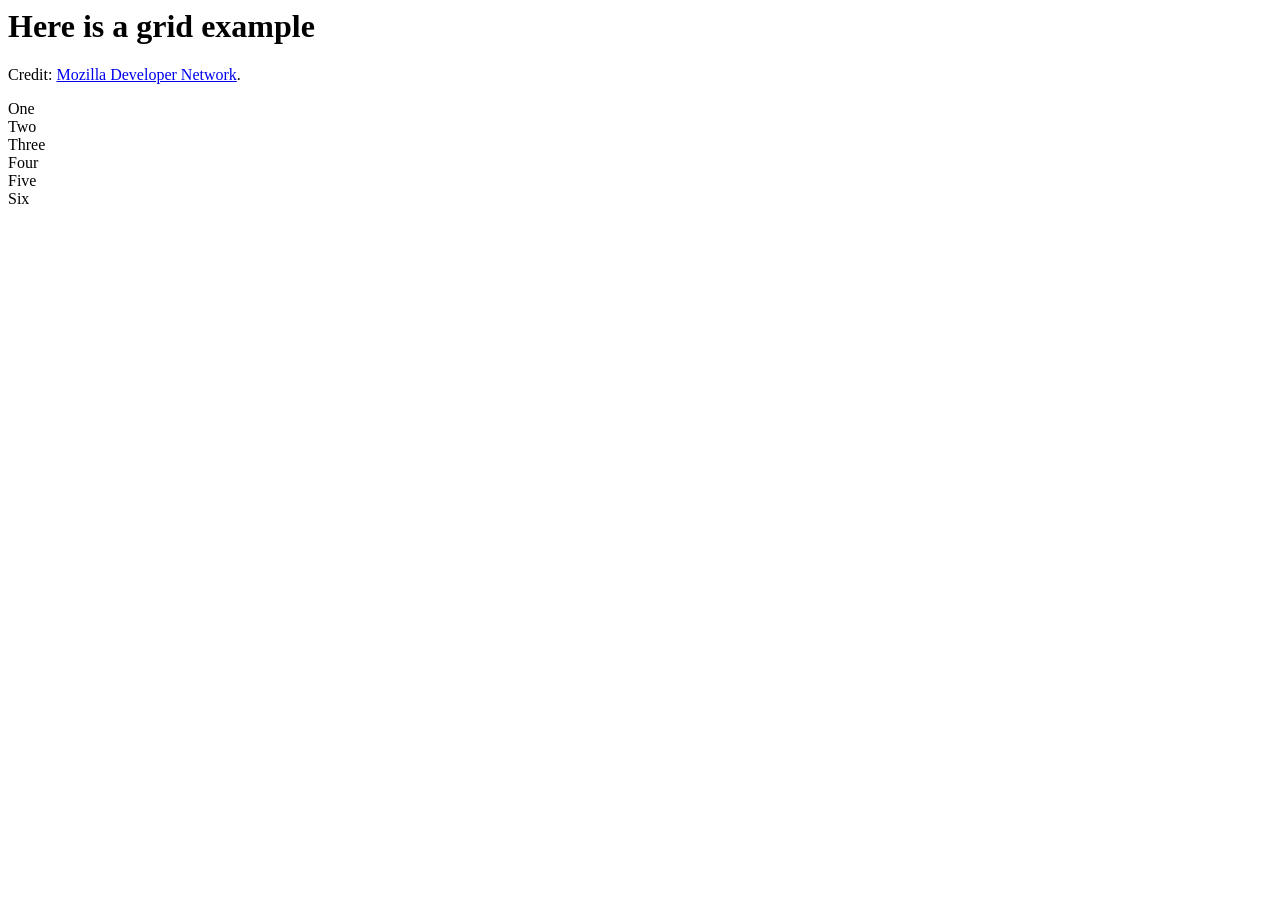
==== files/grid.html @ 99b85b9a "ok" ====
<html>
  <head>
    <title>Grid example</title>
    <link rel="stylesheet" href="css/grid.css">
  </head>
  <body>
    <h1>Here is a grid example</h1>
    <p>Credit: <a href="https://developer.mozilla.org/en-US/docs/Web/CSS/CSS_grid_layout">Mozilla Developer Network</a>.</p>
    <div>
        <div class="wrapper">
            <div class="one">One</div>
            <div class="two">Two</div>
            <div class="three">Three</div>
            <div class="four">Four</div>
            <div class="five">Five</div>
            <div class="six">Six</div>
        </div>
    </div>
  </body>
</html>
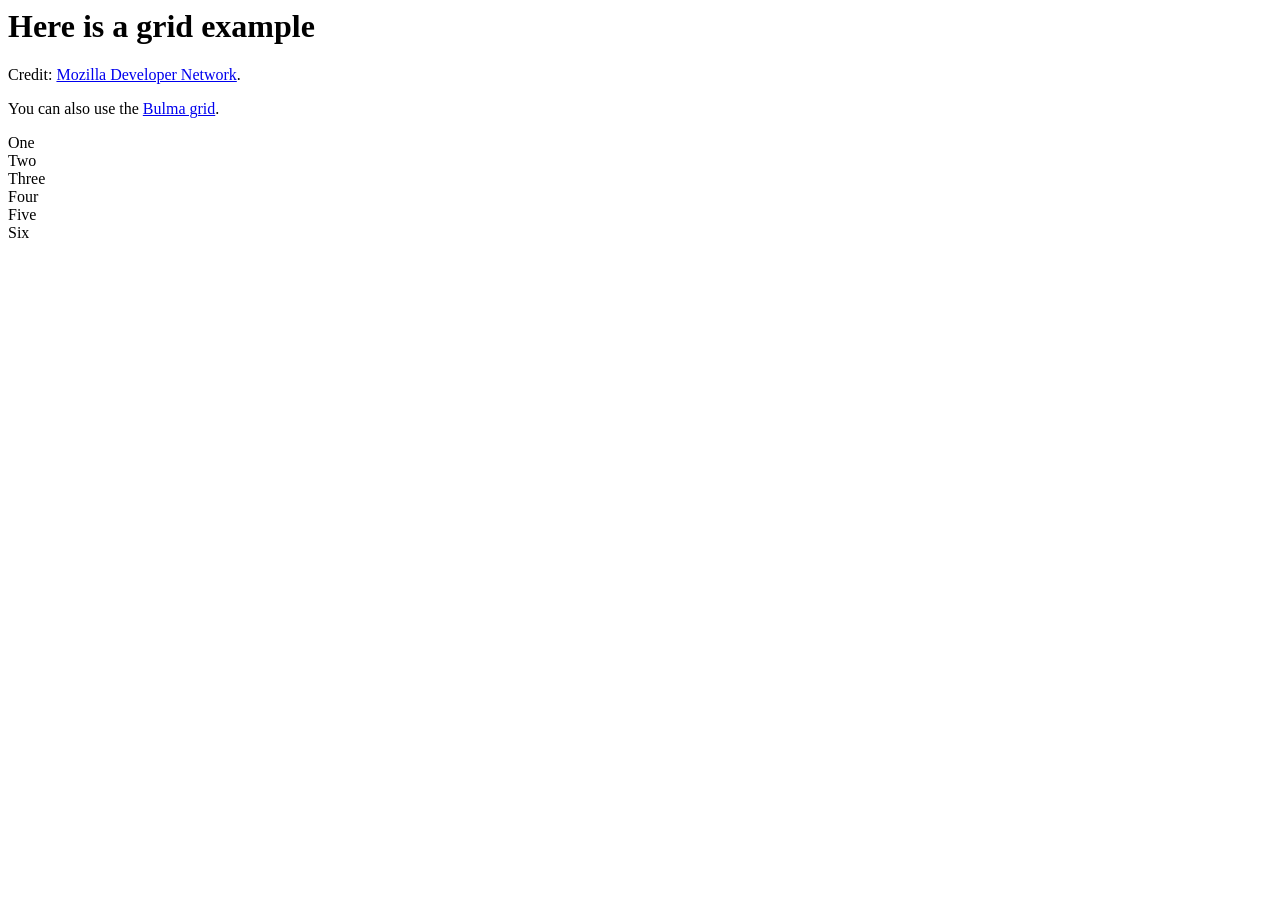
==== commit 7690ebd8: "Added pointer also to the Bulma grid" ====
--- a/files/grid.html
+++ b/files/grid.html
@@ -6,6 +6,7 @@
   <body>
     <h1>Here is a grid example</h1>
     <p>Credit: <a href="https://developer.mozilla.org/en-US/docs/Web/CSS/CSS_grid_layout">Mozilla Developer Network</a>.</p>
+    <p>You can also use the <a href="https://bulma.io/documentation/grid/fixed-grid/">Bulma grid</a>.</p>
     <div>
         <div class="wrapper">
             <div class="one">One</div>
